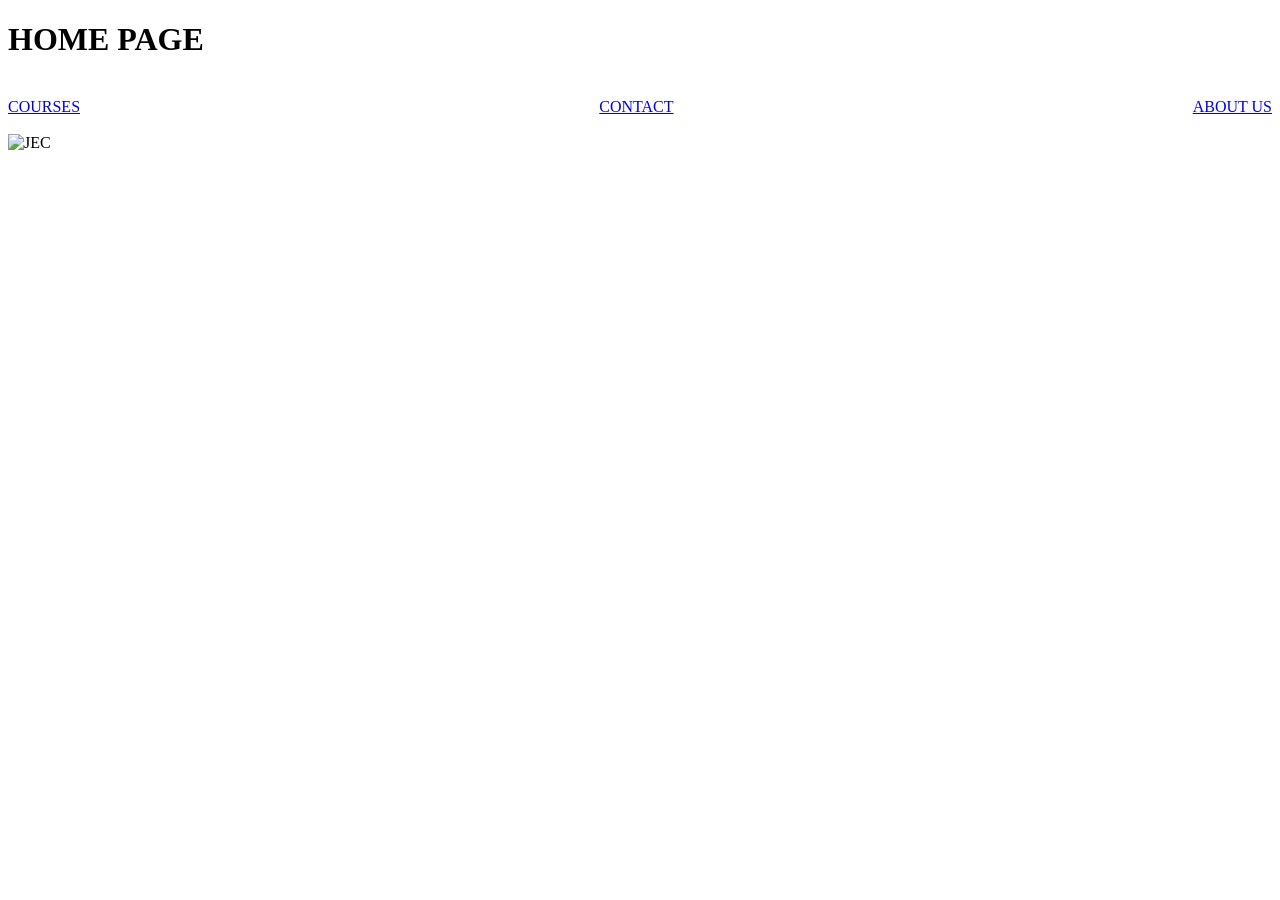
==== index.html @ 10fa1a7e "Add files via upload" ====
<!DOCTYPE html>
<html lang="en">
<head>
    <meta charset="UTF-8">
    <meta name="viewport" content="width=device-width, initial-scale=1.0">
    <title>JEC</title>
    <style>
        .navbar {
            display: flex;
            justify-content: space-between;
            width: 100%;
        }
    </style>
</head>
<body>
    <h1>HOME   PAGE</h1><br>
    <nav class="navbar">
        <a href="courses.html">COURSES </a>
        <a href="contact.html">CONTACT </a>
        <a href="about.html">ABOUT US</a>
    </nav>
    <br>
    <img src="images\Screenshot 2026-10-08 145636.png" alt="JEC" sizes=default>
</body>
</html>
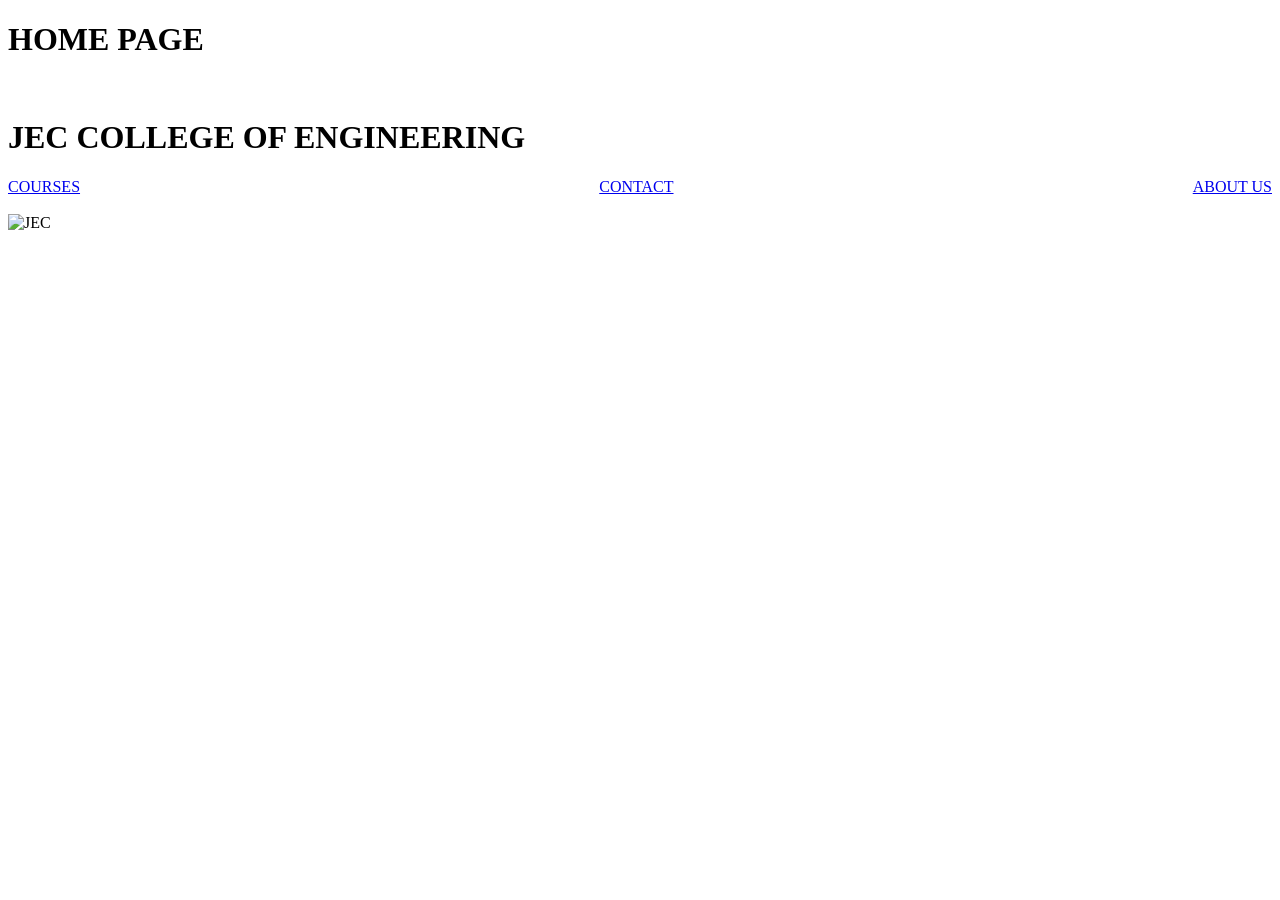
==== commit 95fbd4b6: "Added the heading" ====
--- a/index.html
+++ b/index.html
@@ -14,6 +14,7 @@
 </head>
 <body>
     <h1>HOME   PAGE</h1><br>
+    <h1>JEC COLLEGE OF ENGINEERING</h1>
     <nav class="navbar">
         <a href="courses.html">COURSES </a>
         <a href="contact.html">CONTACT </a>
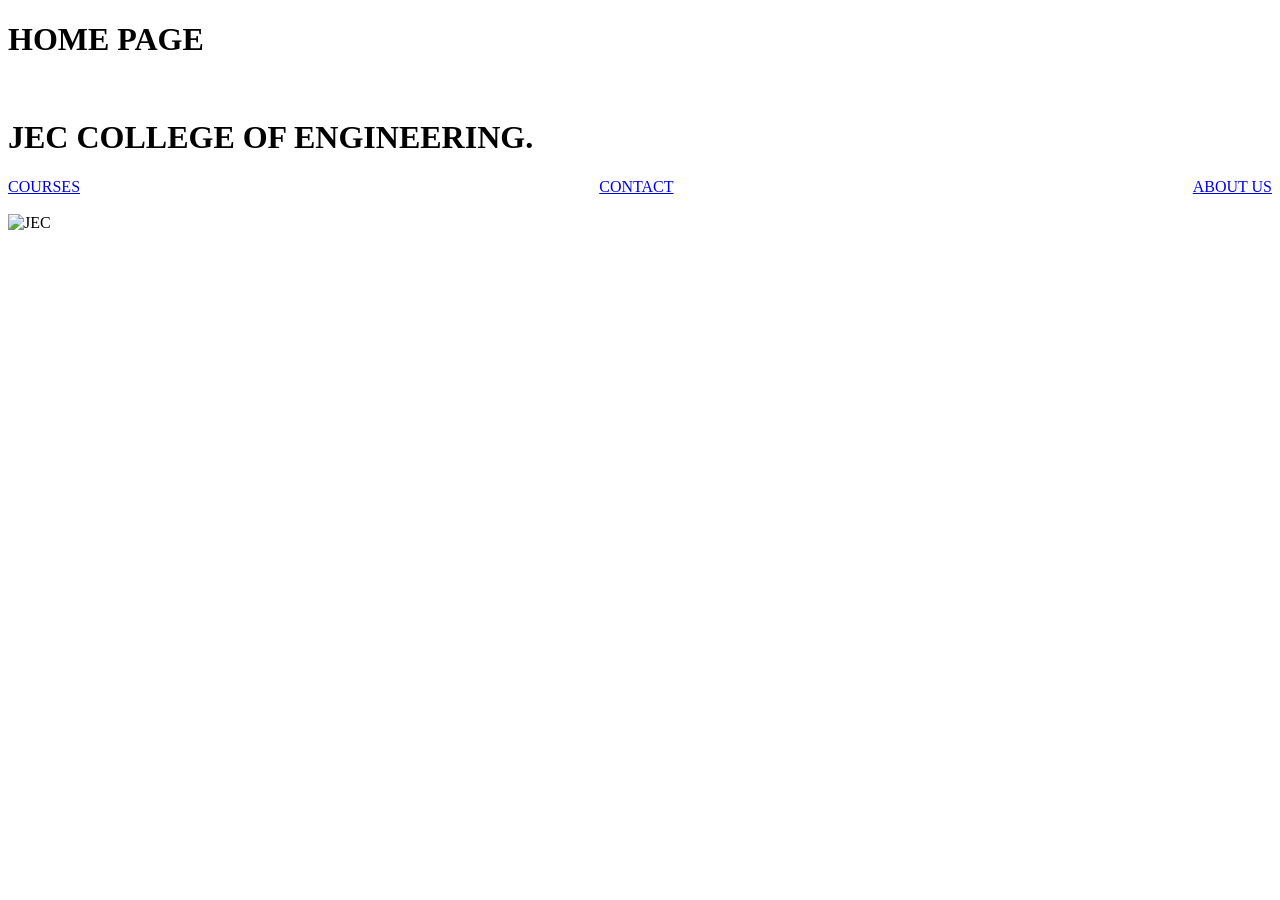
==== commit 9317fb29: "Added the heading" ====
--- a/index.html
+++ b/index.html
@@ -14,7 +14,7 @@
 </head>
 <body>
     <h1>HOME   PAGE</h1><br>
-    <h1>JEC COLLEGE OF ENGINEERING</h1>
+    <h1>JEC COLLEGE OF ENGINEERING.</h1>
     <nav class="navbar">
         <a href="courses.html">COURSES </a>
         <a href="contact.html">CONTACT </a>
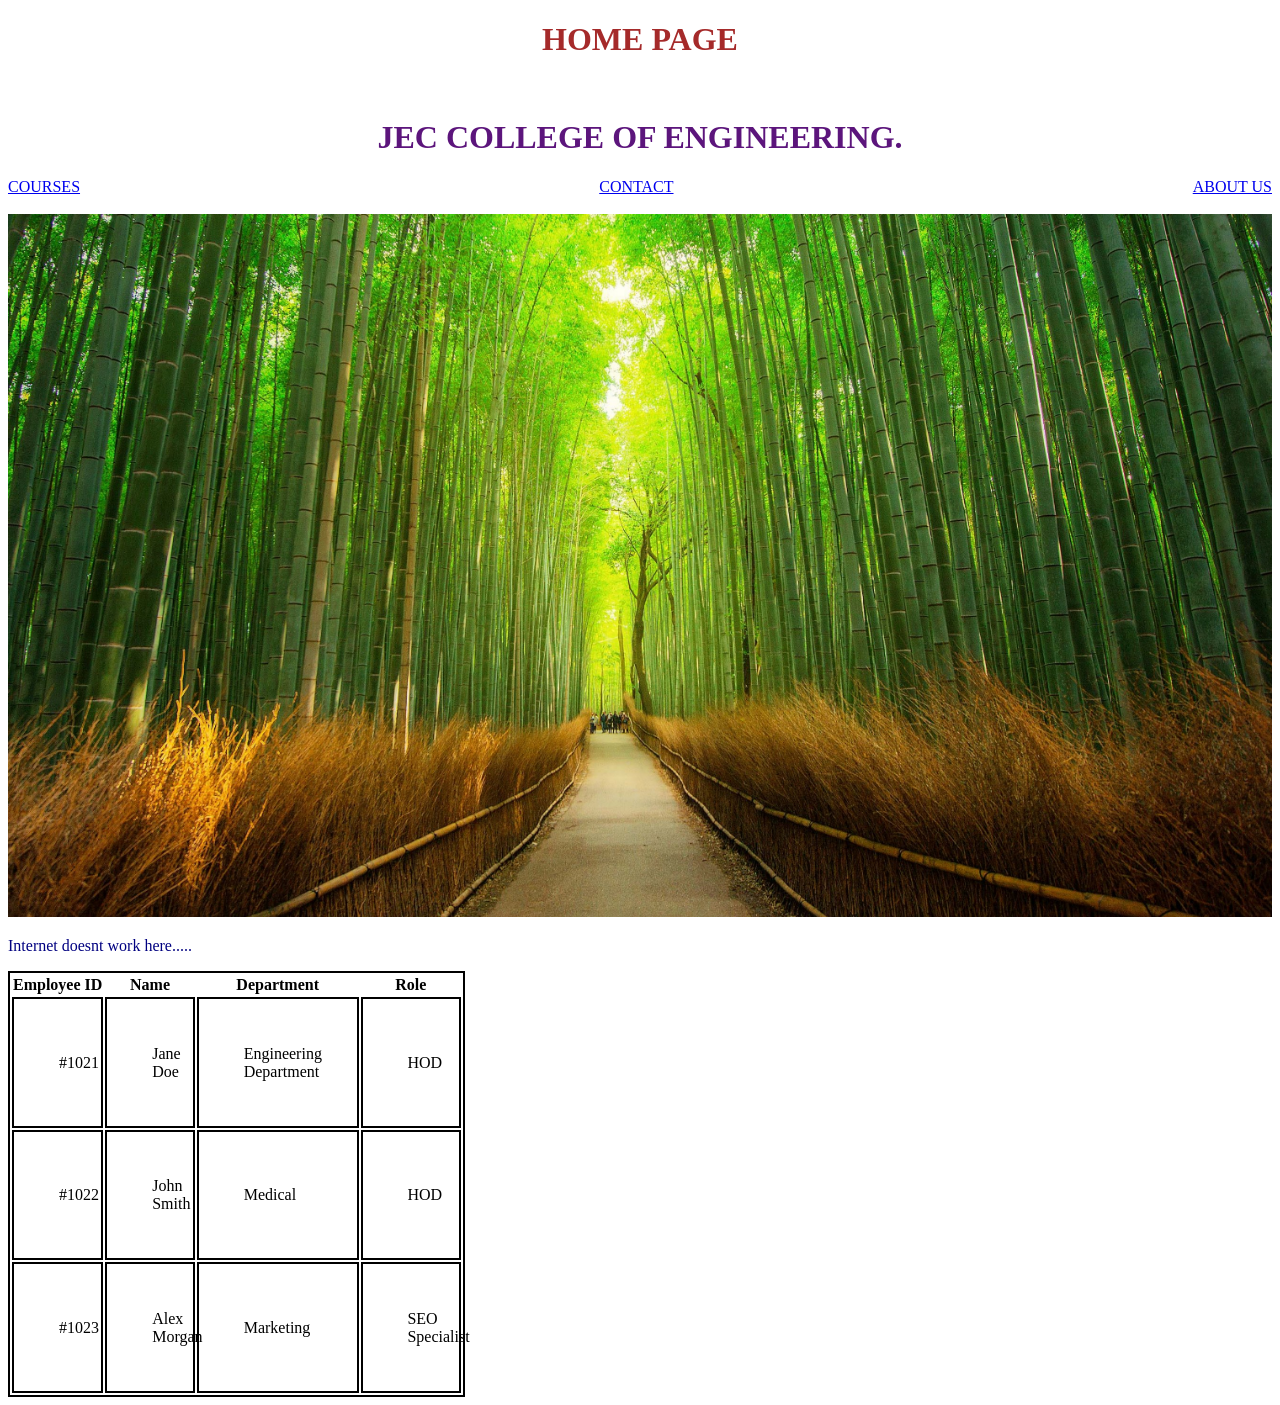
==== commit 33b03d26: "UPDATED SOME CSS" ====
--- a/index.html
+++ b/index.html
@@ -5,22 +5,81 @@
     <meta name="viewport" content="width=device-width, initial-scale=1.0">
     <title>JEC</title>
     <style>
+        h1{
+            color: brown;
+        }
+        img {
+            max-width: 100%;
+            height: auto;
+        }
+        .head{
+            color: rgb(92, 21, 124);
+            text-align: center;
+
+        }
         .navbar {
             display: flex;
             justify-content: space-between;
             width: 100%;
         }
+
+        .intro p{
+            color: navy;
+        }
+        p{
+            color: gray;
+        }
+        table{
+            border: 2px solid black;
+        }
+        td{
+            border: 2px solid black;
+            padding: 10%;
+        }
     </style>
 </head>
 <body>
-    <h1>HOME   PAGE</h1><br>
-    <h1>JEC COLLEGE OF ENGINEERING.</h1>
+    <h1 style="text-align: center;">HOME   PAGE</h1><br>
+    <h1 class="head">JEC COLLEGE OF ENGINEERING.</h1>
     <nav class="navbar">
         <a href="courses.html">COURSES </a>
         <a href="contact.html">CONTACT </a>
         <a href="about.html">ABOUT US</a>
     </nav>
     <br>
-    <img src="images\Screenshot 2026-10-08 145636.png" alt="JEC" sizes=default>
+    <img src="images/Screenshot 2026-10-08 145636.png" alt="JEC"><br>
+    <div class="intro">
+        <p>Internet doesnt work here.....</p>
+    <table>
+        <thead>
+            <tr>
+                <th>Employee ID</th>
+                <th>Name</th>
+                <th>Department</th>
+                <th>Role</th>
+            </tr>
+        </thead>
+        <tbody>
+            <tr>
+                <td>#1021</td>
+                <td>Jane Doe</td>
+                <td>Engineering Department</td>
+                <td>HOD</td>
+            </tr>
+            <tr>
+                <td>#1022</td>
+                <td>John Smith</td>
+                <td>Medical</td>
+                <td>HOD</td>
+            </tr>
+            <tr>
+                <td>#1023</td>
+                <td>Alex Morgan</td>
+                <td>Marketing</td>
+                <td>SEO Specialist</td>
+            </tr>
+        </tbody>
+    </table>
+    </div>
 </body>
 </html>
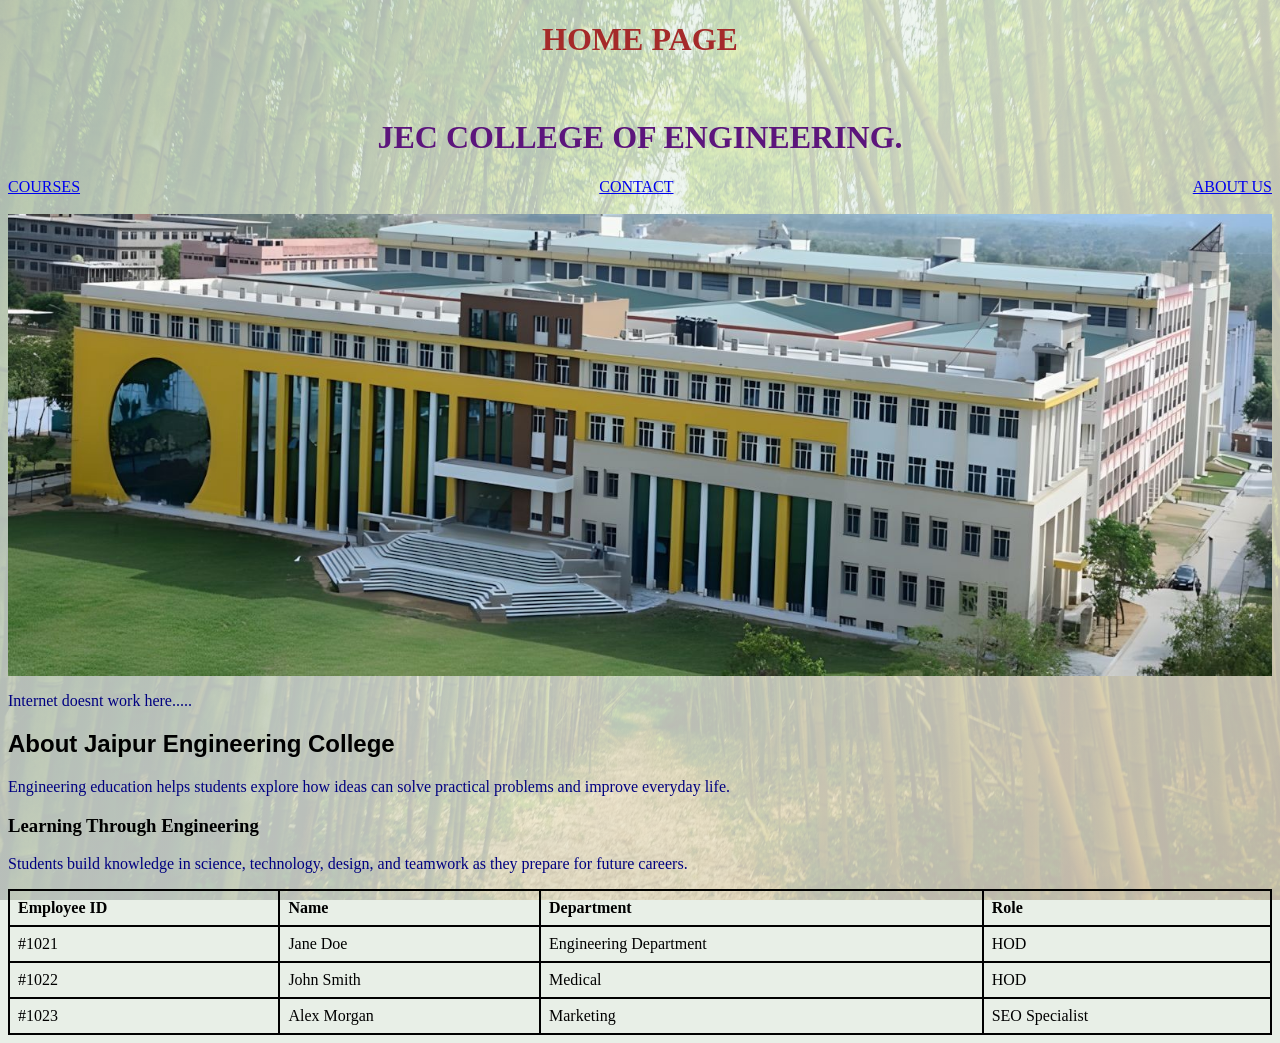
==== commit 96635a03: "UPDATED design" ====
--- a/index.html
+++ b/index.html
@@ -3,14 +3,45 @@
 <head>
     <meta charset="UTF-8">
     <meta name="viewport" content="width=device-width, initial-scale=1.0">
+    <link rel="stylesheet" href="site-background.css">
     <title>JEC</title>
     <style>
         h1{
             color: brown;
+            font-weight: bold;
+            transition: color 180ms ease;
+        }
+        h2{
+            font-family: 'Georgia', sans-serif;
+        }
+        h1:hover {
+            color: rgb(80, 155, 61);
         }
         img {
             max-width: 100%;
             height: auto;
+        }
+        .image-zoom {
+            display: inline-block;
+            max-width: 100%;
+            overflow: hidden;
+            cursor: zoom-in;
+            vertical-align: top;
+        }
+        .image-zoom img {
+            display: block;
+            transform-origin: var(--zoom-x, 50%) var(--zoom-y, 50%);
+            transition: transform 160ms ease;
+        }
+        @media (hover: hover) and (pointer: fine) {
+            .image-zoom:hover img {
+                transform: scale(2);
+            }
+        }
+        @media (prefers-reduced-motion: reduce) {
+            .image-zoom img {
+                transition: none;
+            }
         }
         .head{
             color: rgb(92, 21, 124);
@@ -29,12 +60,18 @@
         p{
             color: gray;
         }
-        table{
+        table {
+            width: 100%;
+            table-layout: auto;
+            border-collapse: collapse;
             border: 2px solid black;
         }
-        td{
+        th,
+        td {
             border: 2px solid black;
-            padding: 10%;
+            padding: 8px;
+            text-align: left;
+            overflow-wrap: anywhere;
         }
     </style>
 </head>
@@ -47,39 +84,57 @@
         <a href="about.html">ABOUT US</a>
     </nav>
     <br>
-    <img src="images/Screenshot 2026-10-08 145636.png" alt="JEC"><br>
+    <div class="image-zoom">
+        <img src="images/JECbuilding.jpg" alt="JEC building">
+    </div><br>
     <div class="intro">
         <p>Internet doesnt work here.....</p>
-    <table>
-        <thead>
-            <tr>
-                <th>Employee ID</th>
-                <th>Name</th>
-                <th>Department</th>
+        <h2>About Jaipur Engineering College</h2>
+        <p>Engineering education helps students explore how ideas can solve practical problems and improve everyday life.</p>
+        <h3>Learning Through Engineering</h3>
+        <p>Students build knowledge in science, technology, design, and teamwork as they prepare for future careers.</p>
+        <table>
+            <thead>
+                <tr>
+                    <th>Employee ID</th>
+                    <th>Name</th>
+                    <th>Department</th>
                 <th>Role</th>
-            </tr>
-        </thead>
-        <tbody>
-            <tr>
-                <td>#1021</td>
-                <td>Jane Doe</td>
-                <td>Engineering Department</td>
-                <td>HOD</td>
-            </tr>
-            <tr>
-                <td>#1022</td>
-                <td>John Smith</td>
-                <td>Medical</td>
-                <td>HOD</td>
-            </tr>
-            <tr>
-                <td>#1023</td>
-                <td>Alex Morgan</td>
-                <td>Marketing</td>
-                <td>SEO Specialist</td>
-            </tr>
-        </tbody>
-    </table>
+                </tr>
+            </thead>
+            <tbody>
+                <tr>
+                    <td>#1021</td>
+                    <td>Jane Doe</td>
+                    <td>Engineering Department</td>
+                    <td>HOD</td>
+                </tr>
+                <tr>
+                    <td>#1022</td>
+                    <td>John Smith</td>
+                    <td>Medical</td>
+                    <td>HOD</td>
+                </tr>
+                <tr>
+                    <td>#1023</td>
+                    <td>Alex Morgan</td>
+                    <td>Marketing</td>
+                    <td>SEO Specialist</td>
+                </tr>
+            </tbody>
+        </table>
     </div>
+    <script>
+        const zoomArea = document.querySelector(".image-zoom");
+
+        zoomArea.addEventListener("pointermove", (event) => {
+            const bounds = zoomArea.getBoundingClientRect();
+            const x = ((event.clientX - bounds.left) / bounds.width) * 100;
+            const y = ((event.clientY - bounds.top) / bounds.height) * 100;
+
+            zoomArea.style.setProperty("--zoom-x", `${x}%`);
+            zoomArea.style.setProperty("--zoom-y", `${y}%`);
+        });
+    </script>
 </body>
 </html>
--- a/site-background.css
+++ b/site-background.css
@@ -0,0 +1,16 @@
+/* Photo by Ben Guerin via Unsplash, used under the Unsplash License. */
+body {
+    background-color: #e8efe7;
+    background-image:
+        linear-gradient(135deg, rgba(226, 240, 227, 0.76), rgba(238, 246, 240, 0.78) 48%, rgba(250, 238, 218, 0.76)),
+        url("images/bamboo-campus-background.jpg");
+    background-position: center;
+    background-size: cover;
+    background-attachment: fixed;
+}
+
+@media (max-width: 700px) {
+    body {
+        background-attachment: scroll;
+    }
+}
